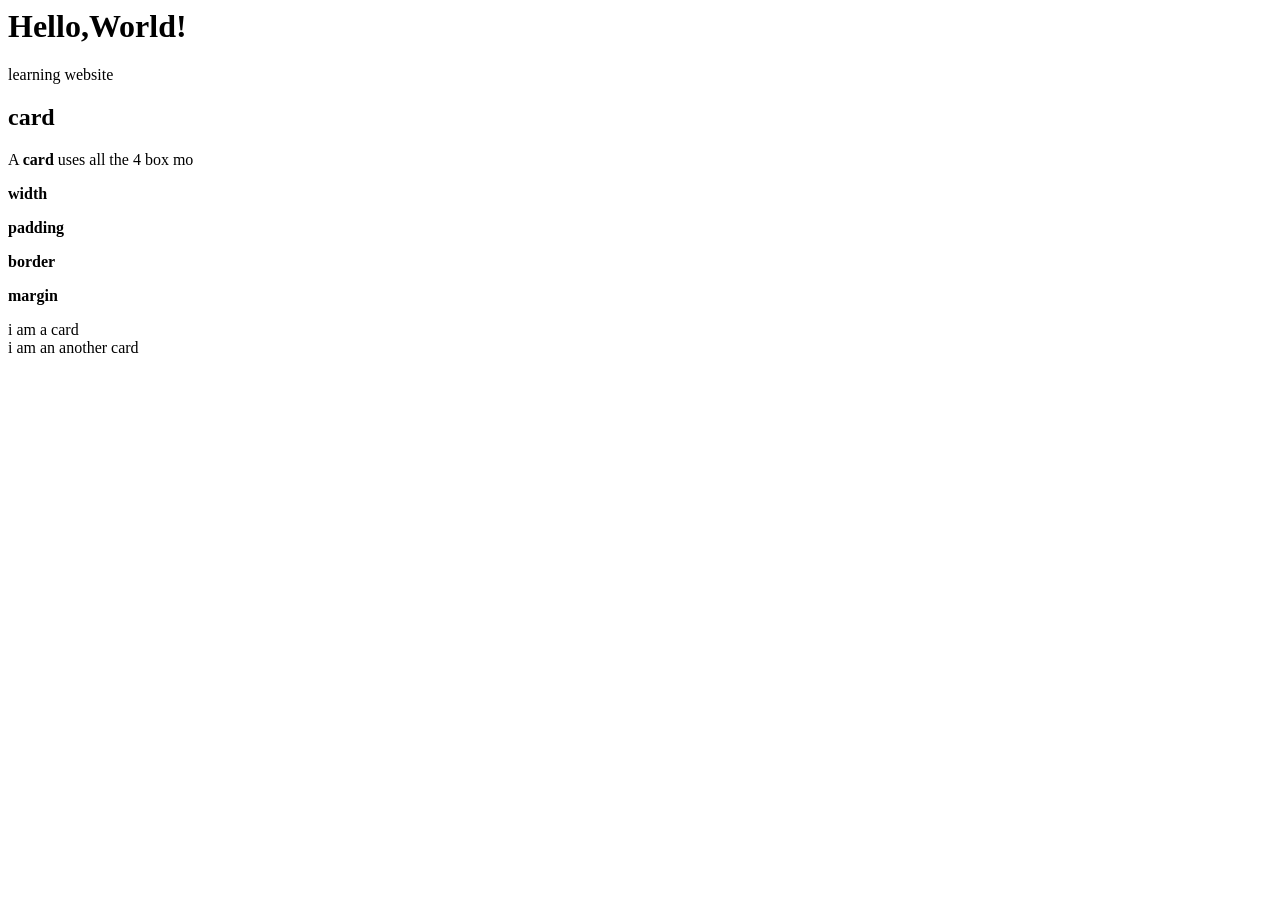
==== Frontend/index.html @ 835b9b05 "day6" ====
<head>
    <title>Frontend Page</title>
    <link rel="stylesheet"href="sheet.css"/>
</head>
<body>

    <h1>Hello,World!</h1>
    <p>learning website</p>

</body>
</html>
<h2> card </h2>
<p>A <strong>card</strong> uses all the 4 box mo
<p><strong>width</strong></p>
<p><strong>padding</strong></p>
<p><strong>border</strong></p>
<p><strong>margin</strong></p>
<div class="card">
  i am a card
</div>
<div class="card">
   i am an another card
</div>
</body>
</html>
---- Frontend/sheet.css ----
/* h1{
    color:red;
    font-size:40px;

    }
p{
    color:blue;
    font-size:40px;

}
.card{
    width: 100px;
    padding:50px;
    border:2px solid black;
    margin:30px;
    background-color:burlywood
} */


.flex{
    display:flex;
    justify-content:center;
    align-items:center;
    gap:20px;
}
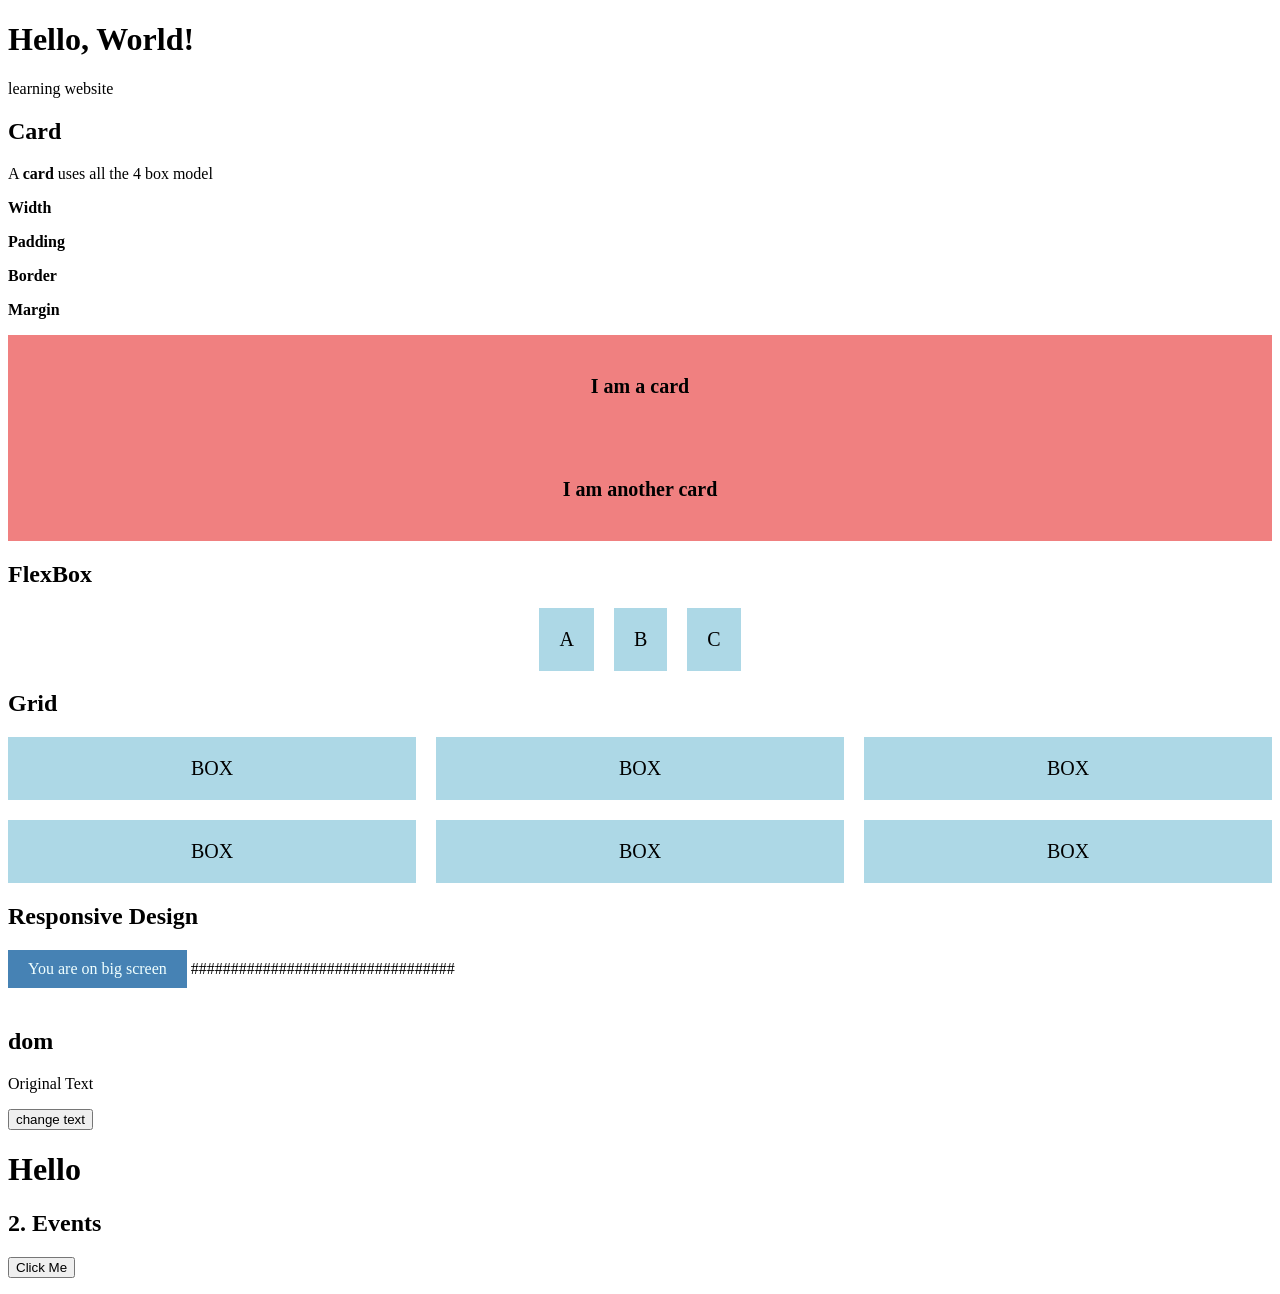
==== commit 42231e44: "day6" ====
--- a/Frontend/index.html
+++ b/Frontend/index.html
@@ -1,27 +1,92 @@
+<!DOCTYPE html>
+<html>
 <head>
     <title>Frontend Page</title>
-    <link rel="stylesheet"href="sheet.css"/>
+    <link rel="stylesheet" href="sheet.css">
+    <script src="main.js"></script>
 </head>
+
 <body>
 
-    <h1>Hello,World!</h1>
-    <p>learning website</p>
+<h1>Hello, World!</h1>
+<p>learning website</p>
+
+<h2>Card</h2>
+
+<p>A <strong>card</strong> uses all the 4 box model</p>
+<p><strong>Width</strong></p>
+<p><strong>Padding</strong></p>
+<p><strong>Border</strong></p>
+<p><strong>Margin</strong></p>
+
+<div class="card">
+    I am a card
+</div>
+
+<div class="card">
+    I am another card
+</div>
+
+
+<h2>FlexBox</h2>
+
+<div class="flex">
+    <div class="box">A</div>
+    <div class="box">B</div>
+    <div class="box">C</div>
+</div>
+
+
+<h2>Grid</h2>
+
+<div class="grid">
+    <div class="box">BOX</div>
+    <div class="box">BOX</div>
+    <div class="box">BOX</div>
+    <div class="box">BOX</div>
+    <div class="box">BOX</div>
+    <div class="box">BOX</div>
+</div>
+
+
+<h2>Responsive Design</h2>
+
+<div class="screen-label" id="label">
+</div>
+
+
+<script>
+function checkscreen(){
+    let label=document.getElementById("label");
+
+    if(window.innerWidth <= 600){
+        label.innerText="You are on small screen";
+    }
+    else{
+        label.innerText="You are on big screen";
+    }
+}
+
+window.addEventListener("resize",checkscreen);
+checkscreen();
+
+</script>
+#################################
 
 </body>
 </html>
-<h2> card </h2>
-<p>A <strong>card</strong> uses all the 4 box mo
-<p><strong>width</strong></p>
-<p><strong>padding</strong></p>
-<p><strong>border</strong></p>
-<p><strong>margin</strong></p>
-<div class="card">
-  i am a card
-</div>
-<div class="card">
-   i am an another card
-</div>
-</body>
-</html>
 
+<h2>dom</h2>
+<p id="text">Original Text</p>
+<button onclick="changeText()">change text</button>
+<h1 id="title">Hello</h1>
 
+<h2>2. Events</h2>
+  <button id="myBtn">Click Me</button>
+  <p id="msg"></p>
+
+  <script>
+    document.getElementById("myBtn").addEventListener("click", function() {
+      document.getElementById("msg").innerText = "Button Clicked!";
+    });
+  </script>
--- a/Frontend/sheet.css
+++ b/Frontend/sheet.css
@@ -1,5 +1,5 @@
 
-/* h1{
+ /* h1{
     color:red;
     font-size:40px;
 
@@ -15,12 +15,53 @@
     border:2px solid black;
     margin:30px;
     background-color:burlywood
-} */
+}  */
 
 
 .flex{
     display:flex;
-    justify-content:center;
-    align-items:center;
+    justify-content: center;
+    align-items: center;
+    gap: 20px;
+}
+
+.grid{
+    display:grid;
+    grid-template-columns: repeat(3, 1fr);
     gap:20px;
+}
+
+.box{
+    background-color: lightblue;
+    padding:20px;
+    font-size:20px;
+    text-align:center;
+}
+
+.screen-label{
+    background-color: steelblue;
+    color:azure;
+    padding: 10px 20px;
+    margin-bottom: 20px;
+    display: inline-block;
+}
+.cards{
+    display: grid;
+    grid-template-columns: 1fr 1fr 1fr;
+    gap: 20px;
+}
+.card{
+    background-color: lightcoral;
+    padding: 40px;
+    text-align: center;
+    font-size: 20px ;
+    font-weight: bold;
+}
+@media(max-width:600px) {
+    .cards{
+        grid-template-columns: 1fr;
+    }
+    .screen-label{
+        background-color: green;
+    }    
 }
